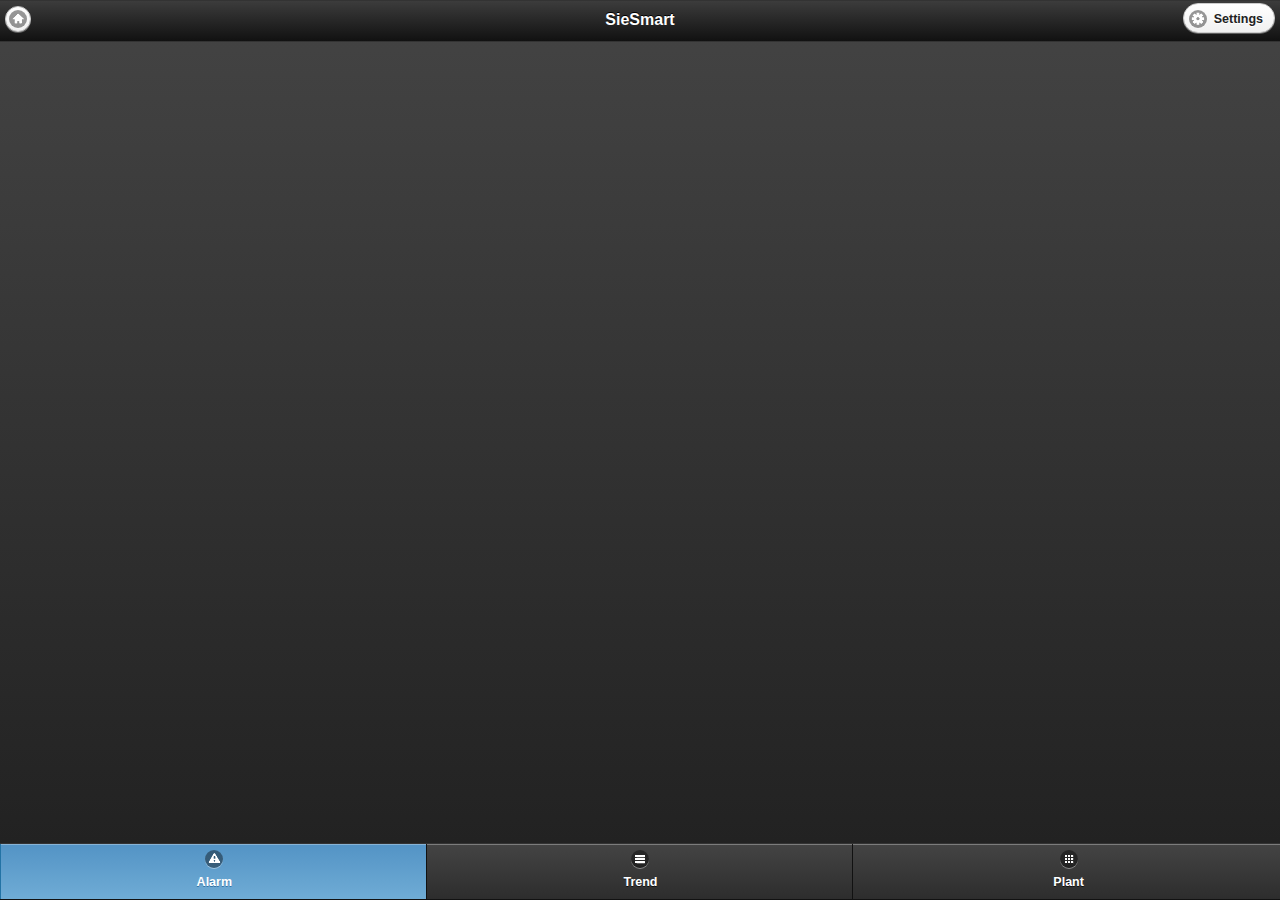
==== assets/www/index.html @ 0a02dfc3 "First check in" ====
<!DOCTYPE html>
<html>
<head>
    <meta name="viewport" content="width=device-width, initial-scale=1.0, maximum-scale=1.0;" />
	<meta charset="utf-8">
	<script type="text/javascript" charset="utf-8" src="cordova-2.5.0.js"></script>
	<link rel="stylesheet" href="css/jquery.mobile-1.3.0.min.css">
	<script src="js/jquery-1.9.1.min.js"></script>
	<script src="js/jquery.mobile-1.3.0.min.js"></script>
	<style>
	.userform {
    	padding: .8em 1.2em;
	}
	.userform h2 {
    	color: #ffffff;
   		margin: 0.3em 0 .8em 0;
    	padding-bottom: .5em;
    	border-bottom: 1px solid rgba(0,0,0,.1);
	}
	.userform label {
    	display: block;
    	margin-top: 1.2em;
	}
	.switch .ui-slider-switch {
    	width: 7.5em !important;
	}
	</style>
	
 	<script type="text/javascript">

	
	function onBodyLoad()
	{		
		document.addEventListener("deviceready", onDeviceReady, false);
	}
	
	function onDeviceReady()
	{
		cordova.exec(null, null, "SplashScreen", "hide", []);
		//navigator.notification.alert("Working...")
	}
	
		$("#status").change(function() {
		    state = $("#status").val();
		    //$('#togshow').text(state.toString());
		    //navigator.notification.alert(state.toString());
		    alert(state.toString());
		});
	
	
	
	</script>
	
</head>
<body onLoad="onBodyLoad()">


	<div data-role="page" id="homePage" data-theme="a">
			<div data-role="panel" id="settingsPanel" 
					data-position="right" data-rel="close"
					data-theme="a" data-position-fixed="true" data-display="push">
				<form class="userform">
            		<h4>PLC Connection Settings</h4>
            		<label for="ip">IP Address</label>
            		<input type="text" name="ip" id="ip" value="" data-clear-btn="true" data-mini="true">
            			<div class="switch">
                			<label for="status">Status</label>
                				<select name="status" id="slider" data-role="slider" data-mini="true">
                    				<option value="off">Disconnect</option>
                    				<option value="on">Connect</option>
                				</select>
            			</div>
        		</form>
			</div>
			
			
            <div data-theme="a" data-role="header">
            	<a href="#home" data-icon="home" data-theme="c" 
            	data-iconpos="notext" data-transition="slide">Home</a>
                <h1>SieSmart</h1>
                <a href="#settingsPanel" data-icon="gear" data-theme="c" >Settings</a> 
            </div>
		            
            
            <div data-role="content">
            
            </div>
            
            <div data-theme="a" data-role="footer" data-position="fixed">
                <div data-role="navbar">
           		 	<ul>
                		<li><a href="#" data-icon="alert" class="ui-btn-active">Alarm</a></li>
                		<li><a href="#" data-icon="bars">Trend</a></li>
                		<li><a href="#" data-icon="grid">Plant</a></li>
            		</ul>
        		</div>
            </div>
        </div>
      
      
      
     <div data-role="page" id="home" data-add-back-btn="true">
     		<div data-role="header">
     			<h3>
     				Home
     			</h3>
     			
     		</div>
     		<div data-role="content">
     		</div>
     		<div data-role="footer" data-position="fixed">
     		<span class="ui-title"></span>
     		</div>
     </div> 
     
</body>
</html>
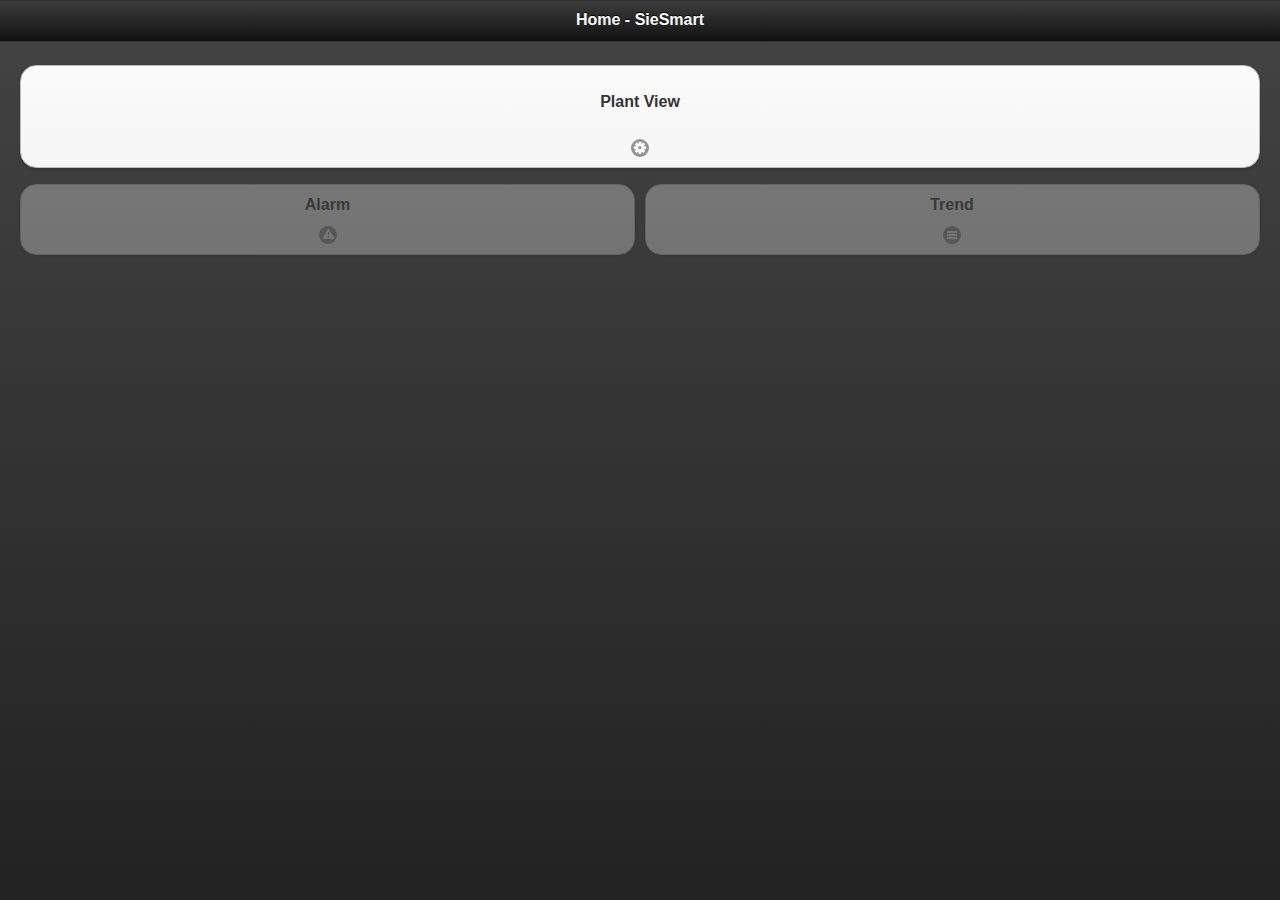
==== commit 3328b144: "SVG Added" ====
--- a/assets/www/index.html
+++ b/assets/www/index.html
@@ -1,117 +1,179 @@
 <!DOCTYPE html>
 <html>
 <head>
-    <meta name="viewport" content="width=device-width, initial-scale=1.0, maximum-scale=1.0;" />
-	<meta charset="utf-8">
-	<script type="text/javascript" charset="utf-8" src="cordova-2.5.0.js"></script>
-	<link rel="stylesheet" href="css/jquery.mobile-1.3.0.min.css">
-	<script src="js/jquery-1.9.1.min.js"></script>
-	<script src="js/jquery.mobile-1.3.0.min.js"></script>
-	<style>
-	.userform {
-    	padding: .8em 1.2em;
-	}
-	.userform h2 {
-    	color: #ffffff;
-   		margin: 0.3em 0 .8em 0;
-    	padding-bottom: .5em;
-    	border-bottom: 1px solid rgba(0,0,0,.1);
-	}
-	.userform label {
-    	display: block;
-    	margin-top: 1.2em;
-	}
-	.switch .ui-slider-switch {
-    	width: 7.5em !important;
-	}
-	</style>
-	
- 	<script type="text/javascript">
+<meta name="viewport"
+    content="width=device-width, initial-scale=1.0, maximum-scale=1.0;" />
+<meta charset="utf-8">
+<script type="text/javascript" charset="utf-8" src="cordova-2.5.0.js"></script>
+<link rel="stylesheet" href="css/jquery.mobile-1.3.0.min.css">
+<script src="js/jquery-1.9.1.min.js"></script>
+<script src="js/jquery.mobile-1.3.0.min.js"></script>
+<style>
+.userform {
+    padding: .8em 1.2em;
+}
 
-	
-	function onBodyLoad()
-	{		
-		document.addEventListener("deviceready", onDeviceReady, false);
-	}
-	
-	function onDeviceReady()
-	{
-		cordova.exec(null, null, "SplashScreen", "hide", []);
-		//navigator.notification.alert("Working...")
-	}
-	
-		$("#status").change(function() {
-		    state = $("#status").val();
-		    //$('#togshow').text(state.toString());
-		    //navigator.notification.alert(state.toString());
-		    alert(state.toString());
-		});
-	
-	
-	
-	</script>
-	
+.userform h2 {
+    color: #ffffff;
+    margin: 0.3em 0 .8em 0;
+    padding-bottom: .5em;
+    border-bottom: 1px solid rgba(0, 0, 0, .1);
+}
+
+.userform label {
+    display: block;
+    margin-top: 1.2em;
+}
+
+.switch .ui-slider-switch {
+    width: 7.5em !important;
+}
+#svgElement
+{
+    height:100%;
+    width:100%;
+}
+#plantIcon
+{
+    height:50%;
+    width:100%;
+}
+
+</style>
+
+<script type="text/javascript">
+    function onBodyLoad() {
+        document.addEventListener("deviceready", onDeviceReady, false);
+    }
+
+    function onDeviceReady() {
+        cordova.exec(null, null, "SplashScreen", "hide", []);
+        //navigator.notification.alert("Working...")
+        //checkConnection();
+    }
+
+    function checkConnection() {
+        var networkState = navigator.connection.type;
+
+        var states = {};
+        states[Connection.UNKNOWN] = 'Unknown connection';
+        states[Connection.ETHERNET] = 'Ethernet connection';
+        states[Connection.WIFI] = 'WiFi connection';
+        states[Connection.CELL_2G] = 'Cell 2G connection';
+        states[Connection.CELL_3G] = 'Cell 3G connection';
+        states[Connection.CELL_4G] = 'Cell 4G connection';
+        states[Connection.NONE] = 'No network connection';
+
+        alert('Connection type: ' + states[networkState]);
+    }
+</script>
 </head>
 <body onLoad="onBodyLoad()">
 
+    <!-- Home Page Implementation -->
+    <div data-role="page" id="home" data-theme="a">
+        <div data-role="header">
+            <h3>Home - SieSmart</h3>
+        </div>
+        <div data-role="content">
+            <!-- one grid-2 row -->
+            <div class="ui-grid-solo">
+                <div class="ui-block-a">
+                    <a href="#plantView" data-theme="d" data-role="button"
+                        data-transition="slide" data-icon="gear" data-iconpos="bottom">
+                        
+                        <p>Plant View</p> 
+                        <!-- <img id=plantIcon src="svg/powerplanticon.svg" type="image/svg+xml"> -->
+                        </a>
+                </div>
+            </div>
+            <div class="ui-grid-a">
+                <div class="ui-block-a">
 
-	<div data-role="page" id="homePage" data-theme="a">
-			<div data-role="panel" id="settingsPanel" 
-					data-position="right" data-rel="close"
-					data-theme="a" data-position-fixed="true" data-display="push">
-				<form class="userform">
-            		<h4>PLC Connection Settings</h4>
-            		<label for="ip">IP Address</label>
-            		<input type="text" name="ip" id="ip" value="" data-clear-btn="true" data-mini="true">
-            			<div class="switch">
-                			<label for="status">Status</label>
-                				<select name="status" id="slider" data-role="slider" data-mini="true">
-                    				<option value="off">Disconnect</option>
-                    				<option value="on">Connect</option>
-                				</select>
-            			</div>
-        		</form>
-			</div>
-			
-			
-            <div data-theme="a" data-role="header">
-            	<a href="#home" data-icon="home" data-theme="c" 
-            	data-iconpos="notext" data-transition="slide">Home</a>
-                <h1>SieSmart</h1>
-                <a href="#settingsPanel" data-icon="gear" data-theme="c" >Settings</a> 
-            </div>
-		            
-            
-            <div data-role="content">
-            
-            </div>
-            
-            <div data-theme="a" data-role="footer" data-position="fixed">
-                <div data-role="navbar">
-           		 	<ul>
-                		<li><a href="#" data-icon="alert" class="ui-btn-active">Alarm</a></li>
-                		<li><a href="#" data-icon="bars">Trend</a></li>
-                		<li><a href="#" data-icon="grid">Plant</a></li>
-            		</ul>
-        		</div>
+                    <button type="button" data-theme="d" data-iconpos="bottom"
+                        data-icon="alert" disabled="">Alarm</button>
+                </div>
+                <div class="ui-block-b">
+                    <button type="button" data-theme="d" data-iconpos="bottom"
+                        data-icon="bars" disabled="">Trend</button>
+                </div>
             </div>
         </div>
+    </div>
+
+<!-- Test page for touch events -->
+<div data-role="page" id="touchTest">
+<div data-theme="a" data-role="header">
+            <a href="#home" data-icon="home" data-theme="c" data-iconpos="notext"
+                data-transition="slide">Home</a>
+            <h1>Touch Test</h1>
+        </div>
+
+
+        <div data-role="content">
+
+             <embed src="svg/touch.svg" type="image/svg+xml"> 
       
-      
-      
-     <div data-role="page" id="home" data-add-back-btn="true">
-     		<div data-role="header">
-     			<h3>
-     				Home
-     			</h3>
-     			
-     		</div>
-     		<div data-role="content">
-     		</div>
-     		<div data-role="footer" data-position="fixed">
-     		<span class="ui-title"></span>
-     		</div>
-     </div> 
-     
+        </div>
+</div>
+
+
+
+    <!-- Plant View Page Implementation -->
+    <!-- To be changed later to a separate html page -->
+
+    <div data-role="page" id="plantView" data-theme="a">
+        <div data-role="panel" id="navPanel" data-position="right"
+            data-rel="close" data-theme="b" data-position-fixed="true"
+            data-display="push"></div>
+
+        <div data-theme="a" data-role="header">
+            <a href="#home" data-icon="home" data-theme="c" data-iconpos="notext"
+                data-transition="slide">Home</a>
+            <h1>Plant View</h1>
+            <a href="#navPanel" data-icon="gear" data-theme="c">Info</a>
+        </div>
+
+
+        <div data-role="content">
+            <div id="svgContainer">
+             <embed id="svgElement" src="svg/powerplant.svg" type="image/svg+xml"> 
+            </div>
+        </div>
+         <!-- <div data-theme="a" data-role="footer" data-position="fixed" data-fullscreen="true">
+                <div data-role="navbar">
+                    <ul>
+                        <li><a href="#" data-icon="grid" class="ui-btn-active">Plant</a></li>
+                        <li><a href="#" data-icon="alert" >Alarm</a></li>
+                        <li><a href="#" data-icon="bars">Trend</a></li>
+                    </ul>
+                </div>
+            </div> -->
+    </div>
+
+
+
 </body>
+<script>
+    $("#slider").change(function() {
+        state = $("#slider").val();
+        //$('#togshow').text(state.toString());
+        //navigator.notification.alert(state.toString());
+        alert(state.toString());
+    });
+    /*   var clicked = false;
+
+        $('#alarmLink').click(function() {
+            if(clicked === false) {
+                $(this).addClass('ui-disabled');
+                clicked = true;
+                alert('Alarm Button is now disabled');
+            } 
+        });
+
+        $('#trendLink,#plantLink').click(function() {
+            $('#alarmLink').removeClass('ui-disabled');
+            clicked = false; 
+        }); */
+</script>
 </html>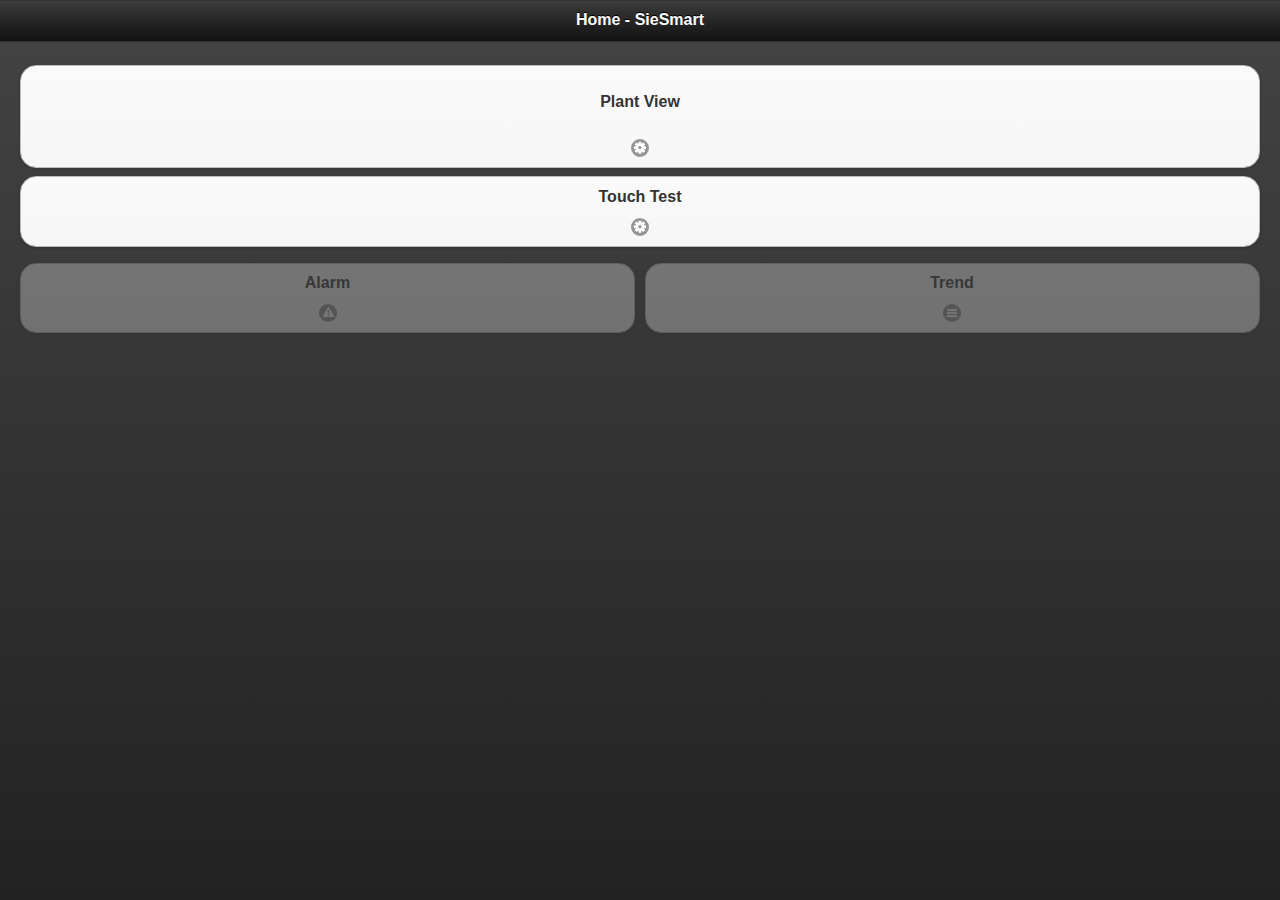
==== commit 7d56c6e9: "Updated the handling of SVG events" ====
--- a/assets/www/index.html
+++ b/assets/www/index.html
@@ -2,178 +2,142 @@
 <html>
 <head>
 <meta name="viewport"
-    content="width=device-width, initial-scale=1.0, maximum-scale=1.0;" />
+	content="width=device-width, initial-scale=1.0, maximum-scale=1.0;" />
 <meta charset="utf-8">
 <script type="text/javascript" charset="utf-8" src="cordova-2.5.0.js"></script>
 <link rel="stylesheet" href="css/jquery.mobile-1.3.0.min.css">
 <script src="js/jquery-1.9.1.min.js"></script>
 <script src="js/jquery.mobile-1.3.0.min.js"></script>
 <style>
-.userform {
-    padding: .8em 1.2em;
+#svgElement {
+	height: 100%;
+	width: 100%;
 }
 
-.userform h2 {
-    color: #ffffff;
-    margin: 0.3em 0 .8em 0;
-    padding-bottom: .5em;
-    border-bottom: 1px solid rgba(0, 0, 0, .1);
+#plantIcon {
+	height: 50%;
+	width: 100%;
 }
-
-.userform label {
-    display: block;
-    margin-top: 1.2em;
-}
-
-.switch .ui-slider-switch {
-    width: 7.5em !important;
-}
-#svgElement
-{
-    height:100%;
-    width:100%;
-}
-#plantIcon
-{
-    height:50%;
-    width:100%;
-}
-
 </style>
 
 <script type="text/javascript">
-    function onBodyLoad() {
-        document.addEventListener("deviceready", onDeviceReady, false);
-    }
+	function onBodyLoad() {
+		document.addEventListener("deviceready", onDeviceReady, false);
+	}
 
-    function onDeviceReady() {
-        cordova.exec(null, null, "SplashScreen", "hide", []);
-        //navigator.notification.alert("Working...")
-        //checkConnection();
-    }
+	function onDeviceReady() {
+		cordova.exec(null, null, "SplashScreen", "hide", []);
+		//navigator.notification.alert("Working...")
+		//checkConnection();
+	}
 
-    function checkConnection() {
-        var networkState = navigator.connection.type;
+	function checkConnection() {
+		var networkState = navigator.connection.type;
 
-        var states = {};
-        states[Connection.UNKNOWN] = 'Unknown connection';
-        states[Connection.ETHERNET] = 'Ethernet connection';
-        states[Connection.WIFI] = 'WiFi connection';
-        states[Connection.CELL_2G] = 'Cell 2G connection';
-        states[Connection.CELL_3G] = 'Cell 3G connection';
-        states[Connection.CELL_4G] = 'Cell 4G connection';
-        states[Connection.NONE] = 'No network connection';
+		var states = {};
+		states[Connection.UNKNOWN] = 'Unknown connection';
+		states[Connection.ETHERNET] = 'Ethernet connection';
+		states[Connection.WIFI] = 'WiFi connection';
+		states[Connection.CELL_2G] = 'Cell 2G connection';
+		states[Connection.CELL_3G] = 'Cell 3G connection';
+		states[Connection.CELL_4G] = 'Cell 4G connection';
+		states[Connection.NONE] = 'No network connection';
 
-        alert('Connection type: ' + states[networkState]);
-    }
+		alert('Connection type: ' + states[networkState]);
+	}
 </script>
 </head>
 <body onLoad="onBodyLoad()">
 
-    <!-- Home Page Implementation -->
-    <div data-role="page" id="home" data-theme="a">
-        <div data-role="header">
-            <h3>Home - SieSmart</h3>
-        </div>
-        <div data-role="content">
-            <!-- one grid-2 row -->
-            <div class="ui-grid-solo">
-                <div class="ui-block-a">
-                    <a href="#plantView" data-theme="d" data-role="button"
-                        data-transition="slide" data-icon="gear" data-iconpos="bottom">
-                        
-                        <p>Plant View</p> 
-                        <!-- <img id=plantIcon src="svg/powerplanticon.svg" type="image/svg+xml"> -->
-                        </a>
-                </div>
-            </div>
-            <div class="ui-grid-a">
-                <div class="ui-block-a">
+	<!-- Home Page Implementation -->
+	<div data-role="page" id="home" data-theme="a">
+		<div data-role="header">
+			<h3>Home - SieSmart</h3>
+		</div>
+		<div data-role="content">
+			<!-- one grid-2 row -->
+			<div class="ui-grid-solo">
+				<div class="ui-block-a">
+					<a href="#plantView" data-theme="d" data-role="button"
+						data-transition="pop" data-icon="gear" data-iconpos="bottom">
 
-                    <button type="button" data-theme="d" data-iconpos="bottom"
-                        data-icon="alert" disabled="">Alarm</button>
-                </div>
-                <div class="ui-block-b">
-                    <button type="button" data-theme="d" data-iconpos="bottom"
-                        data-icon="bars" disabled="">Trend</button>
-                </div>
-            </div>
-        </div>
-    </div>
+						<p>Plant View</p> <!-- <img id=plantIcon src="svg/powerplanticon.svg" type="image/svg+xml"> -->
+					</a> <a href="#touchTest" data-theme="d" data-role="button"
+						data-transition="pop" data-icon="gear" data-iconpos="bottom">
+						Touch Test <!-- <img id=plantIcon src="svg/powerplanticon.svg" type="image/svg+xml"> -->
+					</a>
+				</div>
+			</div>
+			<div class="ui-grid-a">
+				<div class="ui-block-a">
 
-<!-- Test page for touch events -->
-<div data-role="page" id="touchTest">
-<div data-theme="a" data-role="header">
-            <a href="#home" data-icon="home" data-theme="c" data-iconpos="notext"
-                data-transition="slide">Home</a>
-            <h1>Touch Test</h1>
-        </div>
+					<button type="button" data-theme="d" data-iconpos="bottom"
+						data-icon="alert" disabled="">Alarm</button>
+				</div>
+				<div class="ui-block-b">
+					<button type="button" data-theme="d" data-iconpos="bottom"
+						data-icon="bars" disabled="">Trend</button>
+				</div>
+			</div>
+		</div>
+	</div>
 
 
-        <div data-role="content">
-
-             <embed src="svg/touch.svg" type="image/svg+xml"> 
-      
-        </div>
-</div>
+	<!-- Test page for touch events -->
+	<div data-role="page" id="touchTest">
+		<div data-theme="a" data-role="header">
+			<a href="index.html" data-icon="home" data-theme="c"
+				data-iconpos="notext" data-transition="pop">Home</a>
+			<h1>Touch Test</h1>
+		</div>
 
 
+		<div data-role="content">
 
-    <!-- Plant View Page Implementation -->
-    <!-- To be changed later to a separate html page -->
+			<embed id="svgTouch" src="svg/touch.svg" type="image/svg+xml">
+			<button onclick="initSVG()"></button>
+		</div>
+	</div>
 
-    <div data-role="page" id="plantView" data-theme="a">
-        <div data-role="panel" id="navPanel" data-position="right"
-            data-rel="close" data-theme="b" data-position-fixed="true"
-            data-display="push"></div>
+	<!-- Plant View Page Implementation -->
+	<div data-role="page" id="plantView" data-theme="a">
+		<div data-role="panel" id="navPanel" data-position="right"
+			data-rel="close" data-theme="b" data-position-fixed="true"
+			data-display="push"></div>
 
-        <div data-theme="a" data-role="header">
-            <a href="#home" data-icon="home" data-theme="c" data-iconpos="notext"
-                data-transition="slide">Home</a>
-            <h1>Plant View</h1>
-            <a href="#navPanel" data-icon="gear" data-theme="c">Info</a>
-        </div>
+		<div data-theme="a" data-role="header">
+			<a href="index.html" data-icon="home" data-theme="c"
+				data-iconpos="notext" data-transition="pop">Home</a>
+			<h1>Plant View</h1>
+			<a href="#navPanel" data-icon="gear" data-theme="c">Info</a>
+		</div>
 
 
-        <div data-role="content">
-            <div id="svgContainer">
-             <embed id="svgElement" src="svg/powerplant.svg" type="image/svg+xml"> 
-            </div>
-        </div>
-         <!-- <div data-theme="a" data-role="footer" data-position="fixed" data-fullscreen="true">
-                <div data-role="navbar">
-                    <ul>
-                        <li><a href="#" data-icon="grid" class="ui-btn-active">Plant</a></li>
-                        <li><a href="#" data-icon="alert" >Alarm</a></li>
-                        <li><a href="#" data-icon="bars">Trend</a></li>
-                    </ul>
-                </div>
-            </div> -->
-    </div>
+		<div data-role="content">
+			<div id="svgContainer">
+				<object id="svgElement" data="svg/powerplant.svg" type="image/svg+xml">
+			</div>
+		</div>
+	</div>
+
 
 
 
 </body>
 <script>
-    $("#slider").change(function() {
-        state = $("#slider").val();
-        //$('#togshow').text(state.toString());
-        //navigator.notification.alert(state.toString());
-        alert(state.toString());
-    });
-    /*   var clicked = false;
+	var a = document.getElementById("svgTouch");
 
-        $('#alarmLink').click(function() {
-            if(clicked === false) {
-                $(this).addClass('ui-disabled');
-                clicked = true;
-                alert('Alarm Button is now disabled');
-            } 
-        });
+	//should happen in svg load eventlistener
+	function initSVG() {
 
-        $('#trendLink,#plantLink').click(function() {
-            $('#alarmLink').removeClass('ui-disabled');
-            clicked = false; 
-        }); */
+		var svgDoc = document.getElementById("svgTouch").getSVGDocument();
+		var svgElement = svgDoc.getElementById("square");
+		svgElement.setAttributeNS(null, 'width', 300);
+		svgElement.addEventListener("mousedown", function() {
+			$(svgElement).fadeOut();
+			$(svgContainer).append('<p>Hello</p>');
+		}, false);
+
+	}
 </script>
 </html>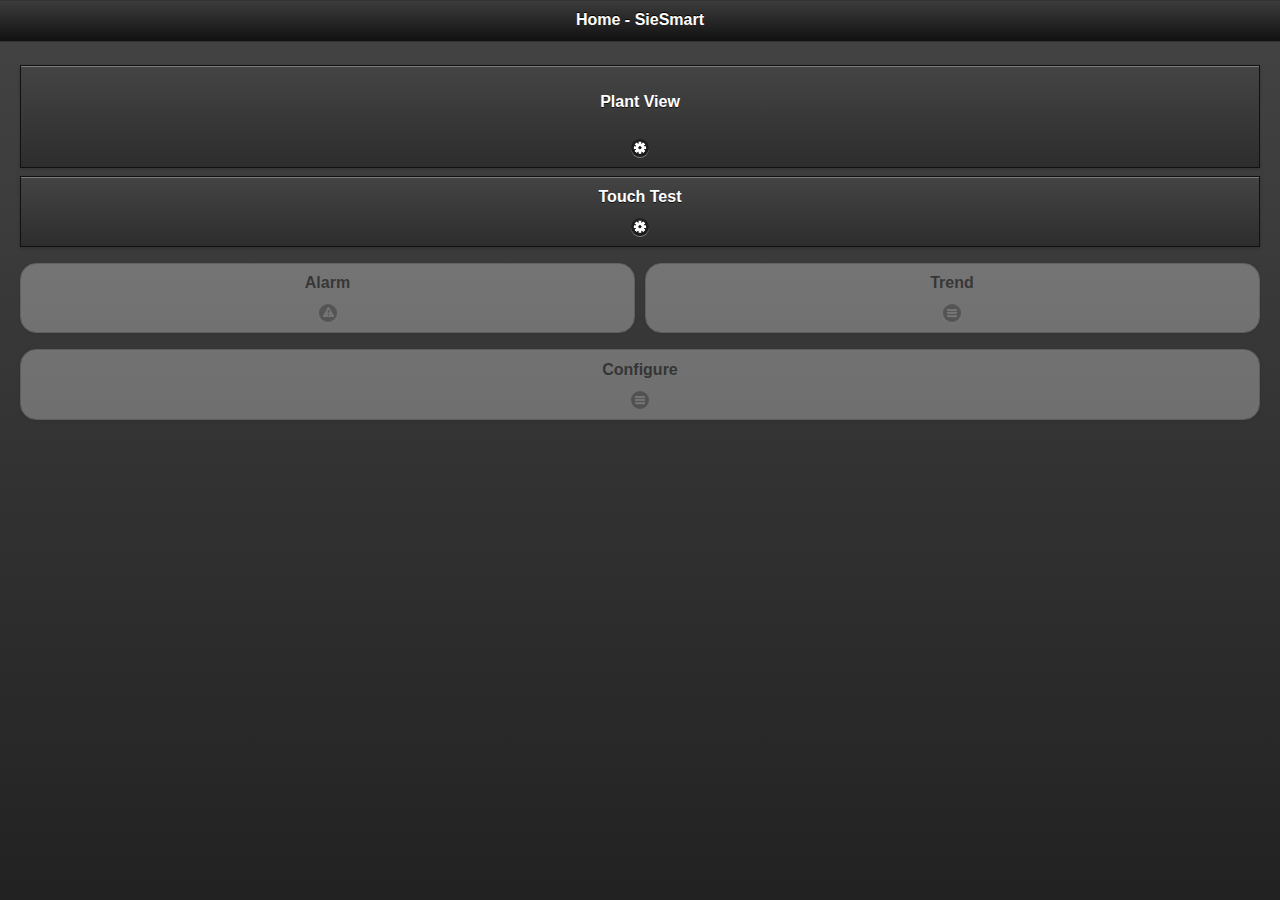
==== commit 83f2717e: "Touch added" ====
--- a/assets/www/index.html
+++ b/assets/www/index.html
@@ -2,20 +2,29 @@
 <html>
 <head>
 <meta name="viewport"
-	content="width=device-width, initial-scale=1.0, maximum-scale=1.0;" />
+	content="width=device-width, initial-scale=1.0, maximum-scale=1.0, user-scalable=no" />
 <meta charset="utf-8">
 <script type="text/javascript" charset="utf-8" src="cordova-2.5.0.js"></script>
 <link rel="stylesheet" href="css/jquery.mobile-1.3.0.min.css">
 <script src="js/jquery-1.9.1.min.js"></script>
 <script src="js/jquery.mobile-1.3.0.min.js"></script>
+<link href='css/style.css' rel='stylesheet' type='text/css'>
+<script src="js/hammer.js"></script>
+<script src="js/jquery.hammer.js"></script>
+<script src="js/myLogic.js"></script>
 <style>
 #svgElement {
 	height: 100%;
 	width: 100%;
 }
 
-#plantIcon {
+#svgTouchDiv {
 	height: 50%;
+	width: 100%;
+}
+
+#gearsSVG {
+	height: 100%;
 	width: 100%;
 }
 </style>
@@ -58,13 +67,13 @@
 			<!-- one grid-2 row -->
 			<div class="ui-grid-solo">
 				<div class="ui-block-a">
-					<a href="#plantView" data-theme="d" data-role="button"
-						data-transition="pop" data-icon="gear" data-iconpos="bottom">
-
-						<p>Plant View</p> <!-- <img id=plantIcon src="svg/powerplanticon.svg" type="image/svg+xml"> -->
-					</a> <a href="#touchTest" data-theme="d" data-role="button"
-						data-transition="pop" data-icon="gear" data-iconpos="bottom">
-						Touch Test <!-- <img id=plantIcon src="svg/powerplanticon.svg" type="image/svg+xml"> -->
+					<a href="#plantView" data-theme="a" data-role="button"
+						data-transition="pop" data-corners="false" data-icon="gear"
+						data-iconpos="bottom">
+						<p>Plant View</p> <!--   <img id=plantIcon src="svg/powerplanticon.svg" type="image/svg+xml">-->
+					</a> <a href="#touchTest" data-theme="a" data-role="button"
+						data-transition="pop" data-icon="gear" data-iconpos="bottom"
+						data-corners="false"> Touch Test <!-- <img id=plantIcon src="svg/powerplanticon.svg" type="image/svg+xml"> -->
 					</a>
 				</div>
 			</div>
@@ -77,6 +86,12 @@
 				<div class="ui-block-b">
 					<button type="button" data-theme="d" data-iconpos="bottom"
 						data-icon="bars" disabled="">Trend</button>
+				</div>
+			</div>
+			<div class="ui-grid-solo">
+				<div class="ui-block-a">
+					<button type="button" data-theme="d" data-iconpos="bottom"
+						data-icon="bars" disabled="">Configure</button>
 				</div>
 			</div>
 		</div>
@@ -93,16 +108,33 @@
 
 
 		<div data-role="content">
-
-			<embed id="svgTouch" src="svg/touch.svg" type="image/svg+xml">
-			<button onclick="initSVG()"></button>
+			<div id="zoomwrapper">
+				<div id="zoom" class="zoomProps">
+					<div class="polaroid">
+						<embed src="svg/powerplant.svgsvg/aggregator.svg" alt="" width="200" height="200" />
+						<span>Boiler</span>
+					</div>
+				</div>
+				<div id="zoom2" class="zoomProps">
+					<div class="polaroid">
+						<embed src="svg/powerplant.svg" alt="" width="200" height="200" />
+						<span>Main</span>
+					</div>
+				</div>
+				<div id="zoom3" class="zoomProps">
+					<div class="polaroid">
+						<img src="svg/powerplanticon.svg" alt="" width="200" height="200" />
+						<span>Icon</span>
+					</div>
+				</div>
+			</div>
 		</div>
 	</div>
 
 	<!-- Plant View Page Implementation -->
 	<div data-role="page" id="plantView" data-theme="a">
 		<div data-role="panel" id="navPanel" data-position="right"
-			data-rel="close" data-theme="b" data-position-fixed="true"
+			data-rel="close" data-theme="e" data-position-fixed="true"
 			data-display="push"></div>
 
 		<div data-theme="a" data-role="header">
@@ -115,7 +147,17 @@
 
 		<div data-role="content">
 			<div id="svgContainer">
-				<object id="svgElement" data="svg/powerplant.svg" type="image/svg+xml">
+				<embed id="svgElement" src="svg/powerplant.svg" type="image/svg+xml">
+			</div>
+		</div>
+		<div data-theme="a" data-role="footer" data-position="fixed">
+			<div data-role="navbar">
+				<ul>
+					<li><a href="#" id="navPlantView" data-theme="c"
+						onclick="showPlantView()" class="ui-btn-active">PlantView</a></li>
+					<li><a href="#" id="navEngineBlock" data-theme="c"
+						onclick="showEngineBlock()">Engine Block</a></li>
+				</ul>
 			</div>
 		</div>
 	</div>
@@ -124,20 +166,78 @@
 
 
 </body>
+
+<script>
+	var plantSVG = document.getElementById("svgElement");
+	plantSVG.addEventListener("load", function() {
+		var svgDocument = plantSVG.getSVGDocument();
+		var svgEle = svgDocument.getElementById("g5021");
+		svgEle.addEventListener("mousedown", function() {
+			$(svgEle).fadeOut("slow", function() {
+				showSVGLayer("svgContainer", "svg/aggregator.svg");
+			});
+		}, false);
+	}, false);
+</script>
+
+
+
 <script>
 	var a = document.getElementById("svgTouch");
 
-	//should happen in svg load eventlistener
-	function initSVG() {
-
-		var svgDoc = document.getElementById("svgTouch").getSVGDocument();
+	a.addEventListener("load", function() {
+		var svgDoc = a.getSVGDocument();
 		var svgElement = svgDoc.getElementById("square");
-		svgElement.setAttributeNS(null, 'width', 300);
+		//svgElement.setAttributeNS(null, 'width', 200);
 		svgElement.addEventListener("mousedown", function() {
-			$(svgElement).fadeOut();
-			$(svgContainer).append('<p>Hello</p>');
+			$(svgElement).fadeOut('slow', function() {
+				showSVG("svgTouchDiv", "svg/gears.svg");
+			});
 		}, false);
-
+	}, false);
+
+	function showSVG(id, svg) {
+		var element = document.getElementById(id);
+
+		var object = document.createElement("object");
+		object.type = "image/svg+xml";
+		object.data = svg;
+		object.id = svg;
+		//alert(object.id);
+		$(element).empty();
+		element.appendChild(object);
+
+		element.style.display = "block";
+	}
+
+	function showSVGLayer(divId, svgId) {
+		var divElement = document.getElementById(divId);
+		var embedObj = document.createElement("embed");
+		embedObj.type = "image/svg+xml";
+		embedObj.src = svgId;
+		//$(divElement)
+		embedObj.id = "svgElement";
+		$(divElement).empty();
+		divElement.appendChild(embedObj);
+	}
+
+	function showPlantView() {
+
+		showSVGLayer("svgContainer", "svg/powerplant.svg");
+
+		var plantSVG = document.getElementById("svgElement");
+		plantSVG.addEventListener("load", function() {
+			var svgDocument = plantSVG.getSVGDocument();
+			var svgEle = svgDocument.getElementById("g5021");
+			svgEle.addEventListener("mousedown", function() {
+				$(svgEle).fadeOut("slow", function() {
+					showSVGLayer("svgContainer", "svg/aggregator.svg");
+				});
+			}, false);
+		}, false);
+	}
+	function showEngineBlock() {
+		showSVGLayer("svgContainer", "svg/aggregator.svg");
 	}
 </script>
-</html>+</html>
